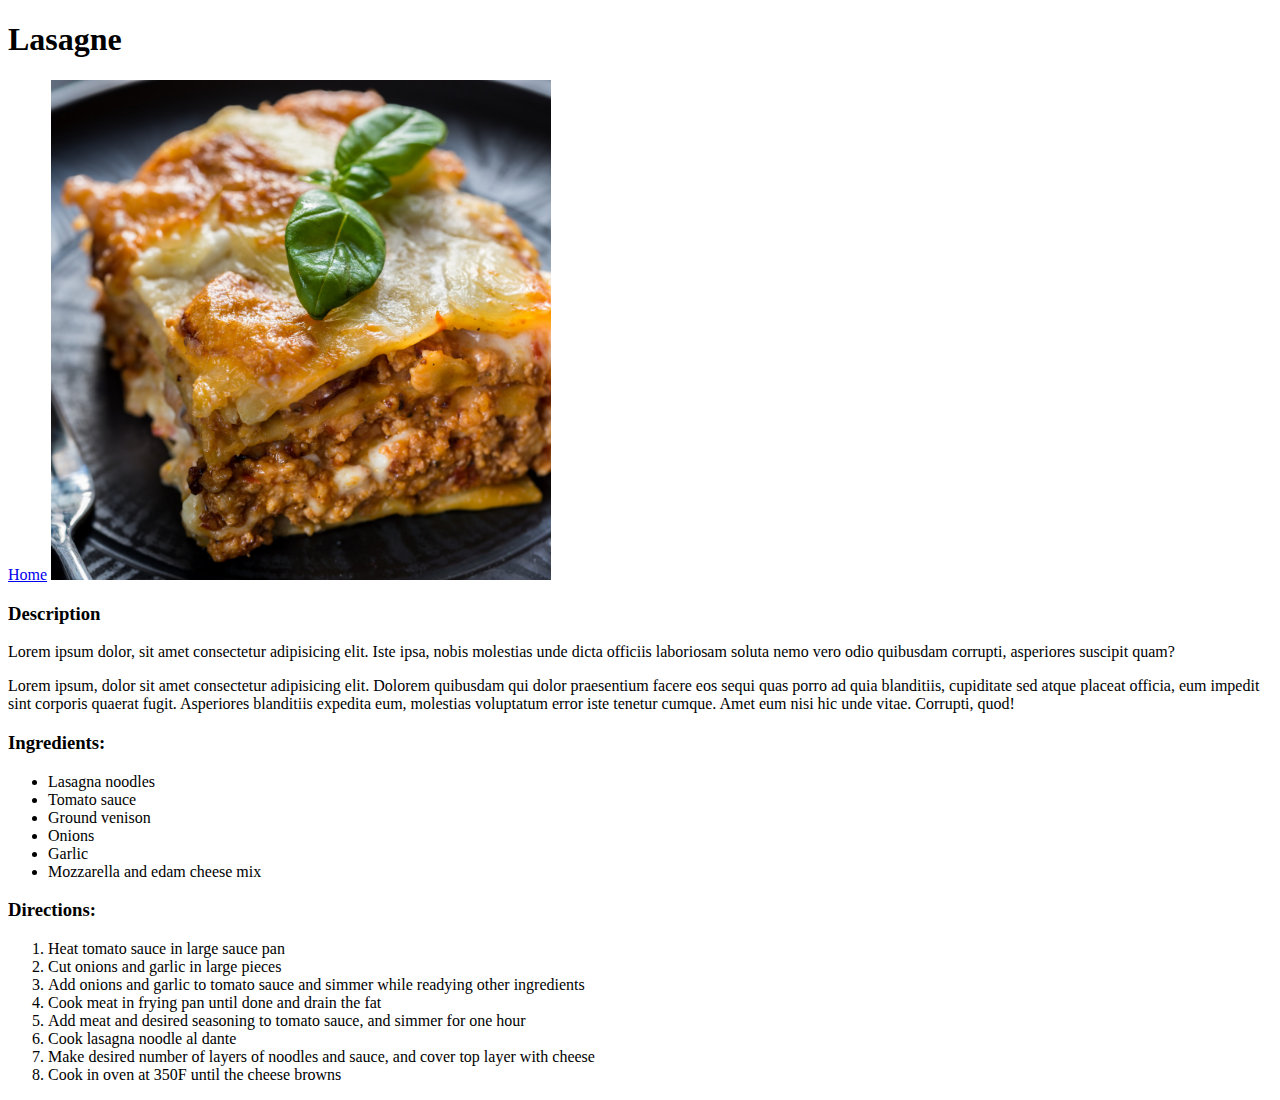
==== recipes/lasagna.html @ 4efe770d "Build main page and bare bones recipe pages" ====
<!DOCTYPE html>
<html lang="en">
<head>
    <meta charset="UTF-8">
    <meta http-equiv="X-UA-Compatible" content="IE=edge">
    <meta name="viewport" content="width=device-width, initial-scale=1.0">
    <title>Lasagne</title>
</head>
<body>
    <h1>Lasagne</h1>
    <a href="../index.html">Home</a>
    <img src="./images/Lasagna.jpeg" width="500" alt="Lasagna">
    <h3>Description</h3>
    <p>Lorem ipsum dolor, sit amet consectetur adipisicing elit. Iste ipsa, nobis molestias unde dicta officiis laboriosam soluta nemo vero odio quibusdam corrupti, asperiores suscipit quam?</p>

    <p>Lorem ipsum, dolor sit amet consectetur adipisicing elit. Dolorem quibusdam qui dolor praesentium facere eos sequi quas porro ad quia blanditiis, cupiditate sed atque placeat officia, eum impedit sint corporis quaerat fugit. Asperiores blanditiis expedita eum, molestias voluptatum error iste tenetur cumque. Amet eum nisi hic unde vitae. Corrupti, quod!</p>

    <h3>Ingredients:</h3>

    <ul>
        <li>Lasagna noodles</li>
        <li>Tomato sauce</li>
        <li>Ground venison</li>
        <li>Onions</li>
        <li>Garlic</li>
        <li>Mozzarella and edam cheese mix</li>

    </ul>

    <h3>Directions:</h3>
    <ol>
        <li>Heat tomato sauce in large sauce pan</li>
        <li>Cut onions and garlic in large pieces</li>
        <li>Add onions and garlic to tomato sauce and simmer while readying other ingredients</li>
        <li>Cook meat in frying pan until done and drain the fat</li>
        <li>Add meat and desired seasoning to tomato sauce, and simmer for one hour</li>
        <li>Cook lasagna noodle al dante</li>
        <li>Make desired number of layers of noodles and sauce, and cover top layer with cheese</li>
        <li>Cook in oven at 350F until the cheese browns</li>
    </ol>

</body>
</html>
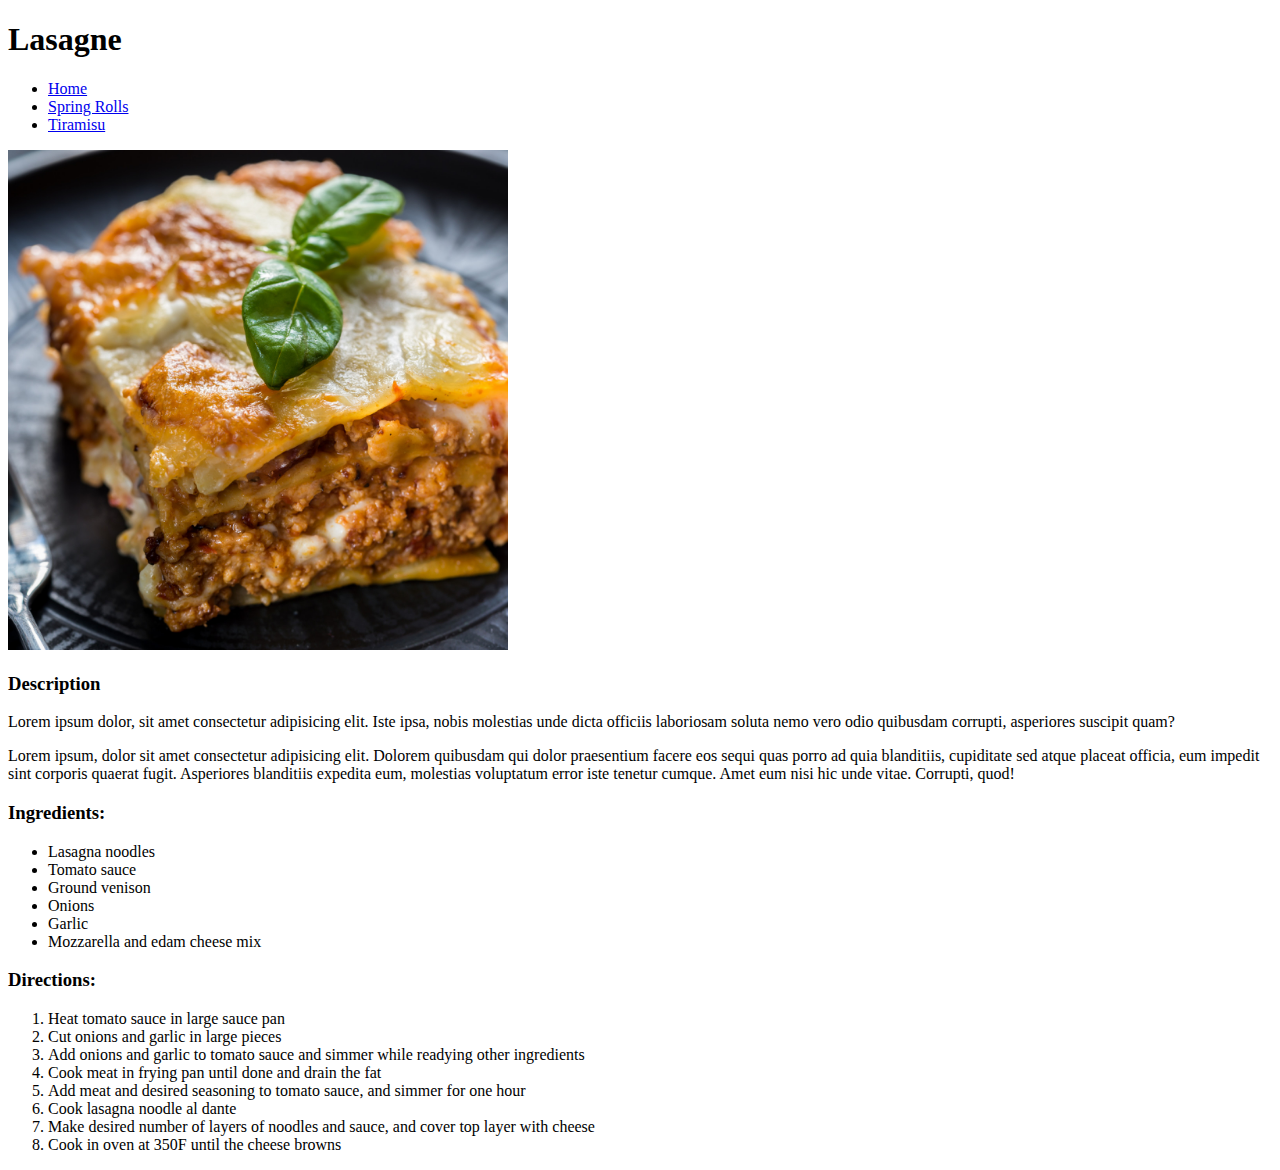
==== commit b44352a8: "complete html portion and add links to all pages" ====
--- a/recipes/lasagna.html
+++ b/recipes/lasagna.html
@@ -8,7 +8,13 @@
 </head>
 <body>
     <h1>Lasagne</h1>
-    <a href="../index.html">Home</a>
+    <ul>
+        <li><a href="../index.html">Home</a></li>
+        <li><a href="./springroll.html">Spring Rolls</a></li>
+        <li><a href="./tiramisu.html">Tiramisu</a></li>
+    </ul>
+    
+    
     <img src="./images/Lasagna.jpeg" width="500" alt="Lasagna">
     <h3>Description</h3>
     <p>Lorem ipsum dolor, sit amet consectetur adipisicing elit. Iste ipsa, nobis molestias unde dicta officiis laboriosam soluta nemo vero odio quibusdam corrupti, asperiores suscipit quam?</p>
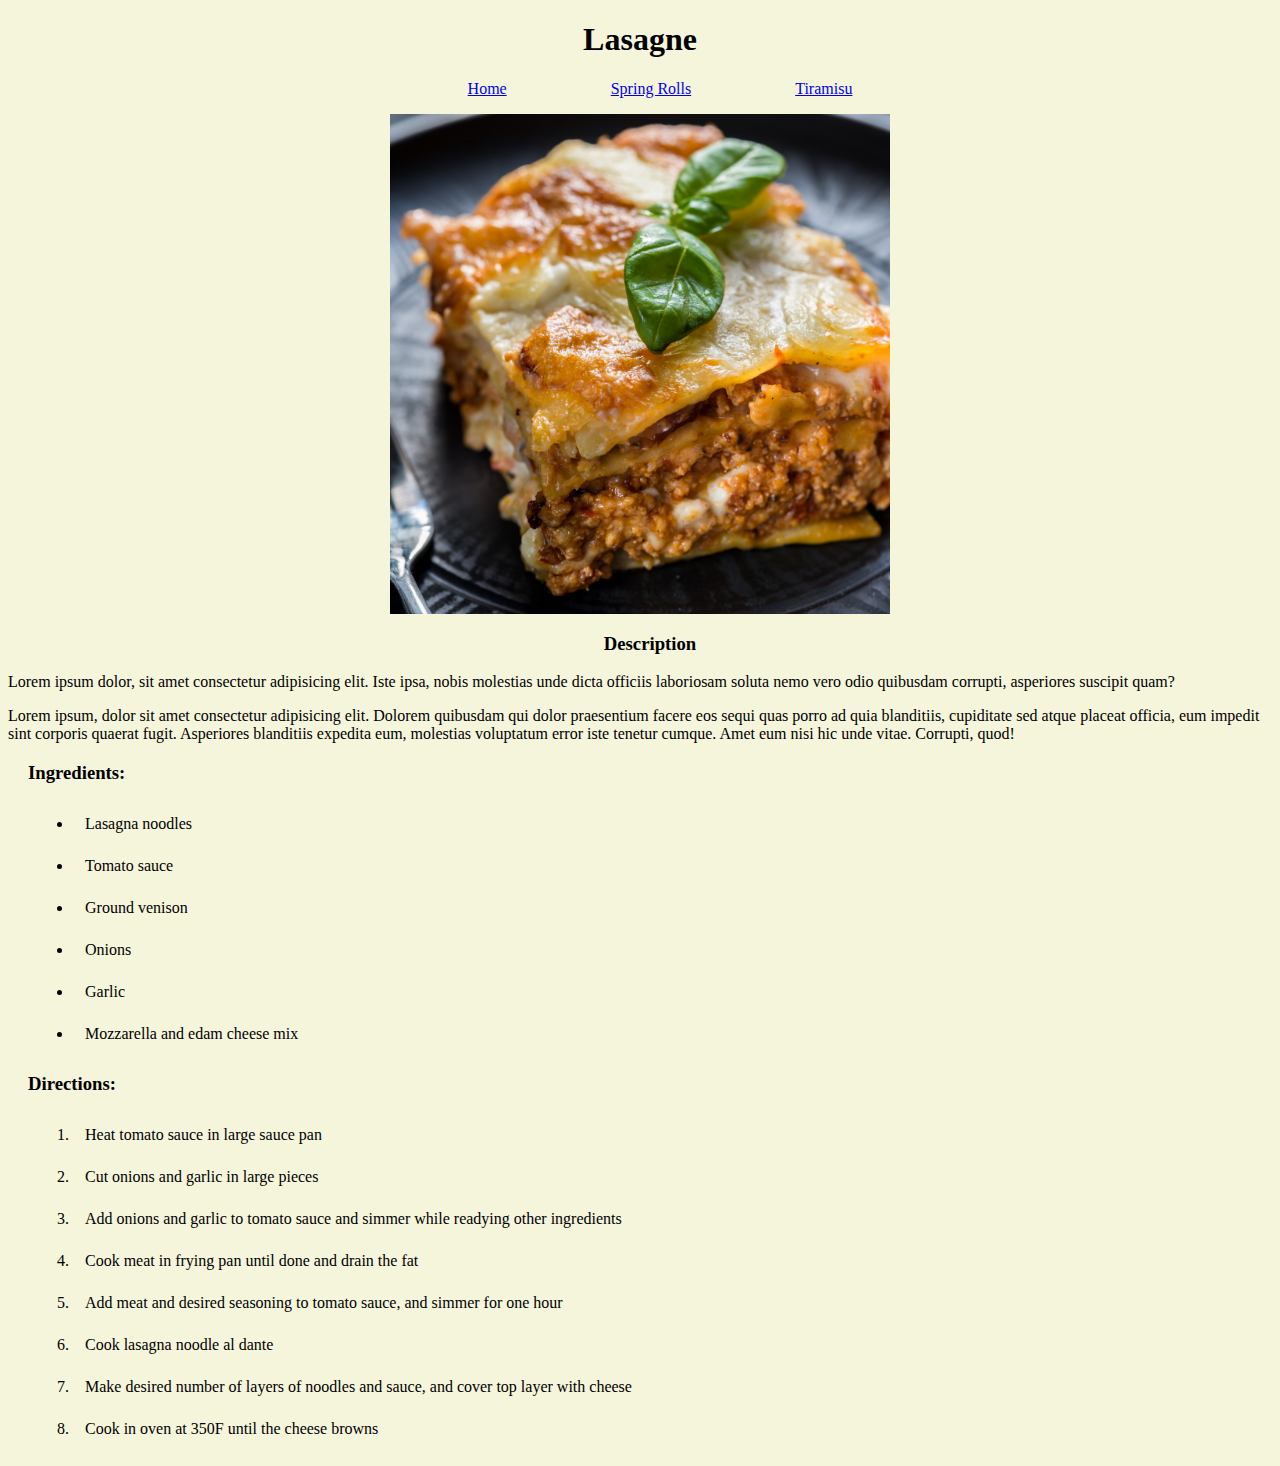
==== commit 42b202b5: "Add CSS" ====
--- a/recipes/lasagna.html
+++ b/recipes/lasagna.html
@@ -5,25 +5,26 @@
     <meta http-equiv="X-UA-Compatible" content="IE=edge">
     <meta name="viewport" content="width=device-width, initial-scale=1.0">
     <title>Lasagne</title>
+    <link rel="stylesheet" href="../styles.css">
 </head>
 <body>
     <h1>Lasagne</h1>
-    <ul>
-        <li><a href="../index.html">Home</a></li>
-        <li><a href="./springroll.html">Spring Rolls</a></li>
-        <li><a href="./tiramisu.html">Tiramisu</a></li>
+    <ul class="recipe-links">
+        <a class="recipes" href="../index.html">Home</a>
+        <a class="recipes" href="./springroll.html">Spring Rolls</a>
+        <a class="recipes" href="./tiramisu.html">Tiramisu</a>
     </ul>
     
     
-    <img src="./images/Lasagna.jpeg" width="500" alt="Lasagna">
-    <h3>Description</h3>
+    <img class ="image" src="./images/Lasagna.jpeg" width="500" alt="Lasagna">
+    <h3 class="description">Description</h3>
     <p>Lorem ipsum dolor, sit amet consectetur adipisicing elit. Iste ipsa, nobis molestias unde dicta officiis laboriosam soluta nemo vero odio quibusdam corrupti, asperiores suscipit quam?</p>
 
     <p>Lorem ipsum, dolor sit amet consectetur adipisicing elit. Dolorem quibusdam qui dolor praesentium facere eos sequi quas porro ad quia blanditiis, cupiditate sed atque placeat officia, eum impedit sint corporis quaerat fugit. Asperiores blanditiis expedita eum, molestias voluptatum error iste tenetur cumque. Amet eum nisi hic unde vitae. Corrupti, quod!</p>
 
-    <h3>Ingredients:</h3>
+    <h3 >Ingredients:</h3>
 
-    <ul>
+    <ul class="ingredients">
         <li>Lasagna noodles</li>
         <li>Tomato sauce</li>
         <li>Ground venison</li>
@@ -34,7 +35,7 @@
     </ul>
 
     <h3>Directions:</h3>
-    <ol>
+    <ol class="directions">
         <li>Heat tomato sauce in large sauce pan</li>
         <li>Cut onions and garlic in large pieces</li>
         <li>Add onions and garlic to tomato sauce and simmer while readying other ingredients</li>
--- a/styles.css
+++ b/styles.css
@@ -0,0 +1,43 @@
+* {
+    background-color: beige;
+}
+
+h1 {
+    text-align: center;
+    font-family: "Brush Sript MT", cursive ;
+    text-transform: capitalize;
+}
+
+h3{
+    padding-left: 20px;
+}
+
+.recipe-links{
+    text-align: center;
+}
+
+li{
+    padding: 12px;
+    font-family: 'Times New Roman', Times, serif;
+}
+
+.ingredients, .directions{
+    padding-left: 65px;
+}
+
+a {
+    padding-inline: 50px;
+    justify-content: space-between;
+}
+
+.image{
+    display: block;
+    margin-left: auto;
+    margin-right: auto;
+    height: 500px;
+    width: auto;
+}
+
+.description{
+    text-align: center;
+}